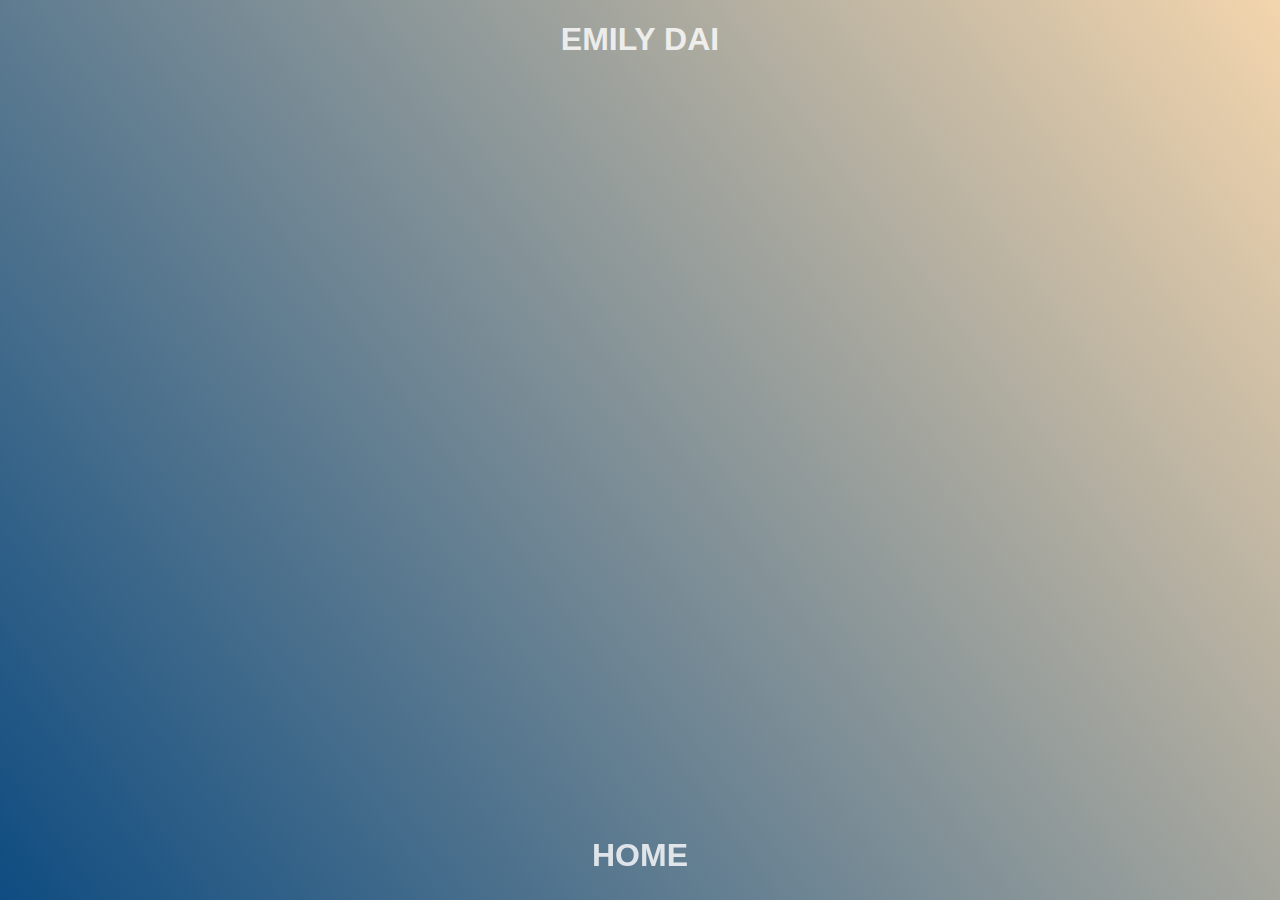
==== about.html @ 2e5f0fb4 "added index and other pages" ====
<!DOCTYPE html>
<html lang = "en">
<head>
    <link rel="stylesheet" href="styles.css">
</head>
<body>
    <h1 class = "titles">
        EMILY DAI
    </h1>
    <div class = "footer-container">
        <footer class = "titles">
            <a href="index.html" target="_self">HOME</a>
        </footer>
    </div>
</body>
</html>
---- styles.css ----
body {
background: linear-gradient(
    53deg,
     #0F4C81,
     #F3D5AD
    ) fixed;
}
#main-card {
    height: 80vh;
    width: 110vh;
    background-color: white;
    margin: 0;
    position: absolute;
    top: 50%;
    left: 50%;
    -ms-transform: translate(-50%, -50%);
    transform: translate(-50%, -50%);
    opacity: 40%;
}
#main-card:hover{
    opacity: 30%;
    filter: drop-shadow(10px 10px 10px #000000);
}
#placeholder {
    height: 80vh;
    width: 110vh;
    background-color: white;
    margin: 0;
    position: absolute;
    top: 50%;
    left: 50%;
    -ms-transform: translate(-50%, -50%);
    transform: translate(-50%, -50%);
    opacity: 0%;
}
.titles {
    color: white;
    font-family: -apple-system, BlinkMacSystemFont, 'Segoe UI', Roboto, Oxygen, Ubuntu, Cantarell, 'Open Sans', 'Helvetica Neue', sans-serif;
    opacity: 80%;
    text-align: center;
    font-size: 32px;
    font-weight: bold;
}
.footer-container {
    position: fixed;
    top: 93%;
    left: 50%;
    transform: translateX(-50%);
}
a {
    color: white;
    text-decoration: none;
}
a:hover{
    opacity: 70%;
    text-decoration: underline;
}

body
{
  background-color:#f2f2f2;
  font-family: 'RobotoDraft', 'Roboto', sans-serif;
  -webkit-font-smoothing: antialiased;
}
/* card stuff */
*
{
  -webkit-box-sizing: border-box;
  box-sizing: border-box;
}

h5
{
  margin:0px;
  font-size:1.4em;
  font-weight:700;

}

p
{
  font-size:12px;
}

.center
{
  height:75vh;
  width:100%;
  display: flex;
  justify-content: center;
  align-items: center;
}

/* End Non-Essential  */

.property-card
{
  height:18em;
  width:14em;
  display:-webkit-box;
  display:-ms-flexbox;
  display:flex;
  position: absolute;;
  -webkit-transition:all 0.4s cubic-bezier(0.645, 0.045, 0.355, 1);
  -o-transition:all 0.4s cubic-bezier(0.645, 0.045, 0.355, 1);
  transition:all 0.4s cubic-bezier(0.645, 0.045, 0.355, 1);
  border-radius:16px;
  overflow:hidden;
  box-shadow: 5px 5px #0F4C81;
}
/* ^-- The margin bottom is necessary for the drop shadow otherwise it gets clipped in certain cases. */

/* Top Half of card, image. */

.property-image
{
  height:18em;
  width:14em;
  padding:1em 2em;
  position:Absolute;
  top:0px;
  background-image:url([data-uri]);
  background-size:cover;
  background-repeat:no-repeat;
}
/* Bottom Card Section */

.property-description
{
  background-color: #FAFAFC;
  height:12em;
  width:14em;
  position:absolute;
  bottom:0em;
  -webkit-transition:all 0.4s cubic-bezier(0.645, 0.045, 0.355, 1);
  -o-transition:all 0.4s cubic-bezier(0.645, 0.045, 0.355, 1);
  transition:all 0.4s cubic-bezier(0.645, 0.045, 0.355, 1);
  padding: 0.5em 1em;
  text-align:center;
}

/* Social Icons */

.property-social-icons
{
  width:1em;
  height:1em;
  background-color:#0F4C81;
  position:absolute;
  bottom:1em;
  left:1em;
  -webkit-transition:all 0.4s cubic-bezier(0.645, 0.045, 0.355, 1);
  -o-transition:all 0.4s cubic-bezier(0.645, 0.045, 0.355, 1);
  transition:all 0.4s cubic-bezier(0.645, 0.045, 0.355, 1);
}

/* Property Cards Hover States */

.property-card:hover .property-description
{
  height:0em;
  padding:0px 1em;
}

.property-card:hover .property-social-icons
{
  background-color:white;
}

.property-card:hover .property-social-icons:hover
{
  background-color:blue;
  cursor:pointer;
}
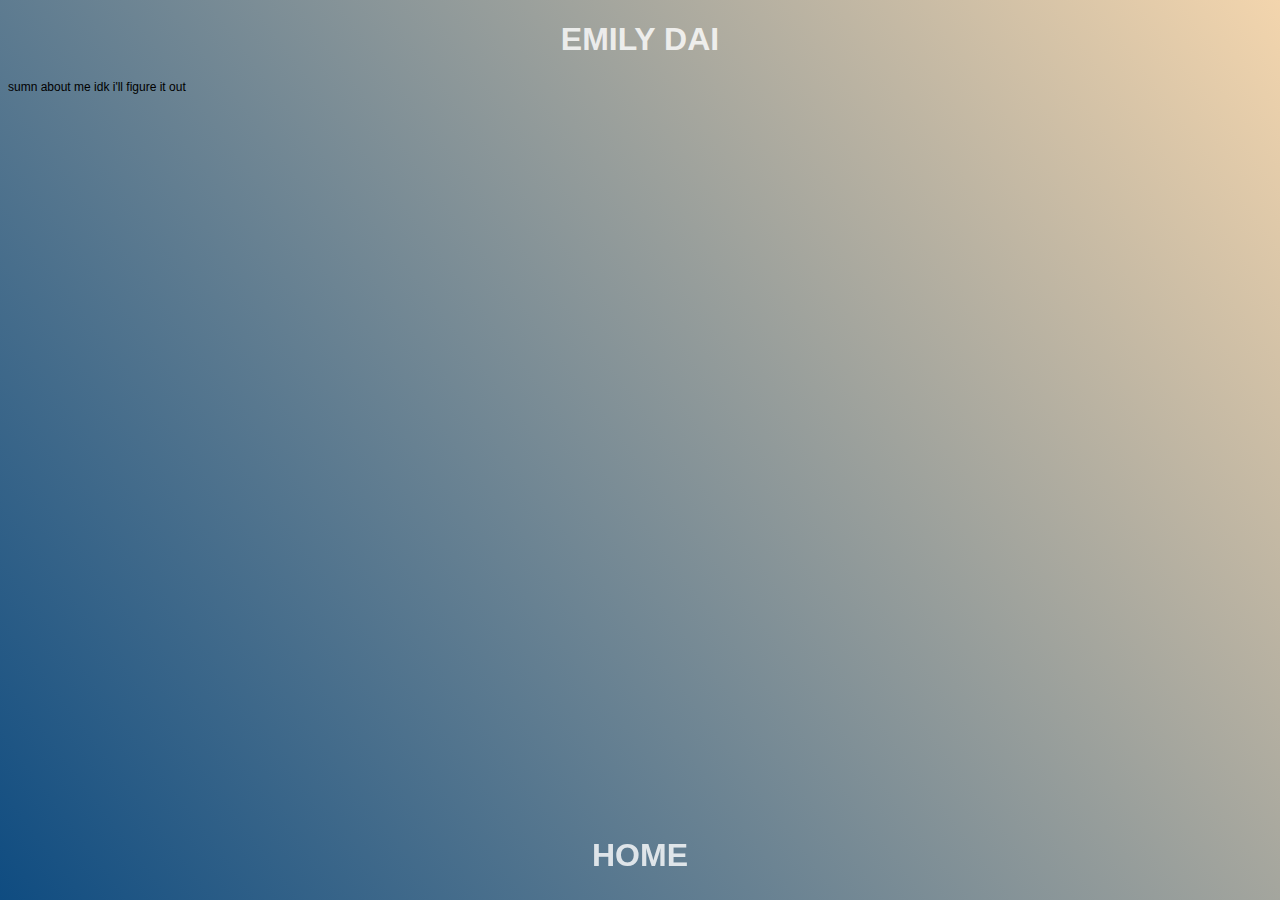
==== commit 03c5e137: "added a carousel" ====
--- a/about.html
+++ b/about.html
@@ -4,12 +4,15 @@
     <link rel="stylesheet" href="styles.css">
 </head>
 <body>
-    <h1 class = "titles">
+    <h1 id = "titles">
         EMILY DAI
     </h1>
-    <div class = "footer-container">
-        <footer class = "titles">
-            <a href="index.html" target="_self">HOME</a>
+    <p>
+        sumn about me idk i'll figure it out
+    </p>
+    <div id = "footer-container">
+        <footer id = "titles">
+            <a id="links"href="index.html" target="_self">HOME</a>
         </footer>
     </div>
 </body>
--- a/styles.css
+++ b/styles.css
@@ -5,35 +5,8 @@
      #F3D5AD
     ) fixed;
 }
-#main-card {
-    height: 80vh;
-    width: 110vh;
-    background-color: white;
-    margin: 0;
-    position: absolute;
-    top: 50%;
-    left: 50%;
-    -ms-transform: translate(-50%, -50%);
-    transform: translate(-50%, -50%);
-    opacity: 40%;
-}
-#main-card:hover{
-    opacity: 30%;
-    filter: drop-shadow(10px 10px 10px #000000);
-}
-#placeholder {
-    height: 80vh;
-    width: 110vh;
-    background-color: white;
-    margin: 0;
-    position: absolute;
-    top: 50%;
-    left: 50%;
-    -ms-transform: translate(-50%, -50%);
-    transform: translate(-50%, -50%);
-    opacity: 0%;
-}
-.titles {
+
+#titles {
     color: white;
     font-family: -apple-system, BlinkMacSystemFont, 'Segoe UI', Roboto, Oxygen, Ubuntu, Cantarell, 'Open Sans', 'Helvetica Neue', sans-serif;
     opacity: 80%;
@@ -41,17 +14,29 @@
     font-size: 32px;
     font-weight: bold;
 }
-.footer-container {
+#index-title {
+    color: white;
+    font-family: -apple-system, BlinkMacSystemFont, 'Segoe UI', Roboto, Oxygen, Ubuntu, Cantarell, 'Open Sans', 'Helvetica Neue', sans-serif;
+    opacity: 80%;
+    font-size: 32px;
+    font-weight: bold;
+    position: fixed;
+    top: 2.2%;
+    left: 50%;
+    z-index: 3;
+    transform: translateX(-50%);
+}
+#footer-container {
     position: fixed;
     top: 93%;
     left: 50%;
     transform: translateX(-50%);
 }
-a {
+#links {
     color: white;
     text-decoration: none;
 }
-a:hover{
+#links:hover{
     opacity: 70%;
     text-decoration: underline;
 }
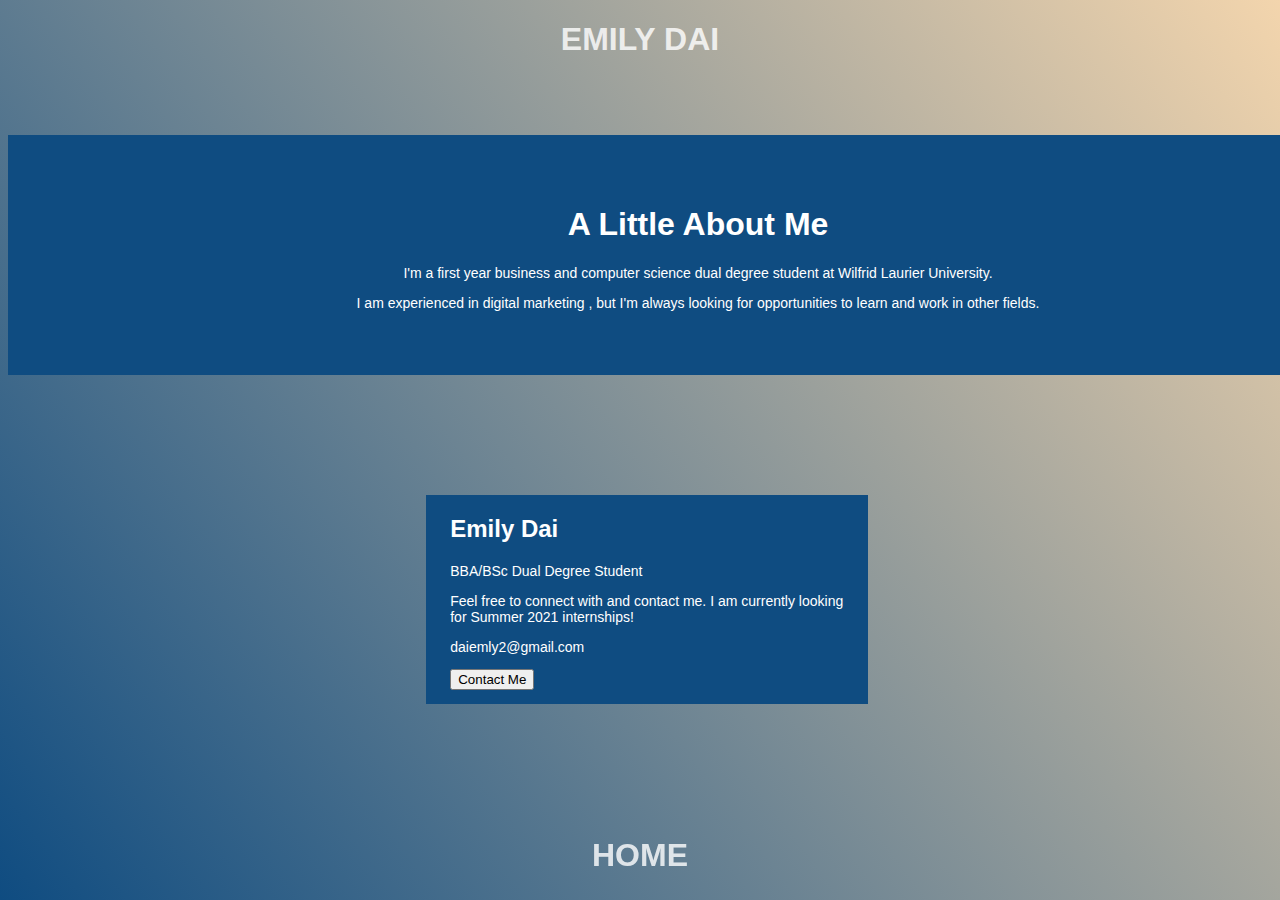
==== commit 88609dc1: "added info for the about page" ====
--- a/about.html
+++ b/about.html
@@ -1,15 +1,31 @@
 <!DOCTYPE html>
 <html lang = "en">
 <head>
+    <title>about</title>
     <link rel="stylesheet" href="styles.css">
 </head>
 <body>
     <h1 id = "titles">
         EMILY DAI
     </h1>
-    <p>
-        sumn about me idk i'll figure it out
-    </p>
+    <div class="about-section" id="top-banner">
+        <h1>A Little About Me</h1>
+        <p>I'm a first year business and computer science dual degree student at Wilfrid Laurier University.</p>
+        <p>I am experienced in digital marketing , but I'm always looking for opportunities to learn and work in other fields.</p>
+      </div>
+    
+        <div class="column">
+          <div class="card-about">
+            <div class="container-about" id = "card-body">
+              <h2>Emily Dai</h2>
+              <p class="title">BBA/BSc Dual Degree Student</p>
+              <p>Feel free to connect with and contact me. I am currently looking for Summer 2021 internships!</p>
+              <p>daiemly2@gmail.com</p>
+              <p><a href="contact.html" target="_self"><button class="button">Contact Me</button></p></a>
+            </div>
+          </div>
+        </div>
+      </div>
     <div id = "footer-container">
         <footer id = "titles">
             <a id="links"href="index.html" target="_self">HOME</a>
--- a/styles.css
+++ b/styles.css
@@ -21,7 +21,7 @@
     font-size: 32px;
     font-weight: bold;
     position: fixed;
-    top: 2.2%;
+    top: 21px;
     left: 50%;
     z-index: 3;
     transform: translateX(-50%);
@@ -64,7 +64,7 @@
 
 p
 {
-  font-size:12px;
+  font-size:14px;
 }
 
 .center
@@ -85,7 +85,7 @@
   display:-webkit-box;
   display:-ms-flexbox;
   display:flex;
-  position: absolute;;
+  position: absolute;
   -webkit-transition:all 0.4s cubic-bezier(0.645, 0.045, 0.355, 1);
   -o-transition:all 0.4s cubic-bezier(0.645, 0.045, 0.355, 1);
   transition:all 0.4s cubic-bezier(0.645, 0.045, 0.355, 1);
@@ -100,13 +100,14 @@
 .property-image
 {
   height:18em;
-  width:14em;
+  width:12em;
   padding:1em 2em;
   position:Absolute;
   top:0px;
-  background-image:url([data-uri]);
+  background-image: url(images/catboy.png);
   background-size:cover;
   background-repeat:no-repeat;
+  
 }
 /* Bottom Card Section */
 
@@ -114,7 +115,7 @@
 {
   background-color: #FAFAFC;
   height:12em;
-  width:14em;
+  width:12em;
   position:absolute;
   bottom:0em;
   -webkit-transition:all 0.4s cubic-bezier(0.645, 0.045, 0.355, 1);
@@ -156,4 +157,224 @@
 {
   background-color:blue;
   cursor:pointer;
+}
+.property-card:hover {
+  box-shadow: 10px 10px #0F4C81;
+}
+/* contact card styles*/
+
+#contact-body {
+  margin: 0;
+  padding: 0;
+  min-height: 100vh;
+  background: #333;
+  display: flex;
+  justify-content: center;
+  align-items: center;   
+  font-family: sans-serif;
+}
+
+.container-contact {
+  width: 1000px;
+  position: fixed;
+  display: flex;
+  justify-content: space-between;
+  left: 15%;
+  top: 25%;
+  
+}
+
+.container-contact .card {
+  position: relative;
+  border-radius: 10px;
+}
+
+.container-contact .card .icon {
+  position: absolute;
+  top: 0;
+  left: 0;
+  width: 100%;
+  height: 100%;
+  background: #f00;
+  transition: 0.7s;
+  z-index: 1;
+}
+
+.container-contact .card:nth-child(1) .icon {
+  background: #0e76a8;
+}
+
+.container-contact .card:nth-child(2) .icon {
+  background: #dd2a7b;
+}
+
+.container-contact .card:nth-child(3) .icon {
+  background: #4078c0;
+}
+
+
+.container-contact .card .icon .fa {
+  position: absolute;
+  top: 50%;
+  left: 50%;
+  transform: translate(-50%, -50%);
+  font-size: 80px;
+  transition: 0.7s;
+  color: #fff;
+}
+
+i {
+  position: absolute;
+  top: 50%;
+  left: 50%;
+  transform: translate(-50%, -50%);
+  font-size: 80px;
+  transition: 0.7s;
+  color: #fff;
+}
+
+.container-contact .card .face {
+  width: 300px;
+  height: 200px;
+  transition: 0.5s;
+}
+
+.container-contact .card .face.face1 {
+  position: relative;
+  background: #333;
+  display: flex;
+  justify-content: center;
+  align-items: center;
+  z-index: 1;
+  transform: translateY(100px);
+}
+
+.container-contact .card:hover .face.face1{
+  background: #ff0057;
+  transform: translateY(0px);
+}
+
+.container-contact .card .face.face1 .content {
+  opacity: 1;
+  transition: 0.5s;
+}
+
+.container-contact .card:hover .face.face1 .content {
+  opacity: 1;
+}
+
+.container-contact .card .face.face1 .content i{
+  max-width: 100px;
+}
+
+.container-contact .card .face.face2 {
+  position: relative;
+  background: #fff;
+  display: flex;
+  justify-content: center;
+  align-items: center;
+  padding: 20px;
+  box-sizing: border-box;
+  box-shadow: 5px 5px #0F4C81;
+  transform: translateY(-100px);
+}
+
+.container-contact .card:hover .face.face2{
+  transform: translateY(0);
+  box-shadow: 10px px #0F4C81;
+}
+
+.container-contact .card .face.face2 .content p {
+  margin: 0;
+  padding: 0;
+  text-align: center;
+  color: #414141;
+}
+
+.container-contact .card .face.face2 .content h3 {
+  margin: 0 0 10px 0;
+  padding: 0;
+  color: #fff;
+  font-size: 24px;
+  text-align: center;
+  color: #414141;
+} 
+
+.container-contact a {
+  text-decoration: none;
+  color: #414141;
+}
+/* about page styles */
+#card-body {
+  font-family: Arial, Helvetica, sans-serif;
+  margin: 0;
+  color: white;
+}
+
+#top-banner {
+  width: 100%;
+  box-sizing: block;
+  position: fixed;
+  top: 15vh;
+  
+}
+
+*, *:before, *:after {
+  box-sizing: inherit;
+}
+
+.column {
+  position: fixed;
+  left: 33.3%;
+  width: 33.3%;
+  top: 55%;
+  padding: 0 8px;
+  background-color: #0F4C81;
+}
+
+
+.about-section {
+  padding: 50px;
+  text-align: center;
+  background-color:  #0F4C81;
+  color: white;
+}
+
+.container-about {
+  padding: 0 16px;
+  background-color: #0F4C81;
+}
+
+.container-about::after, .row::after {
+  content: "";
+  clear: both;
+  display: table;
+}
+
+.title-about {
+  color: grey;
+}
+
+.button-about {
+  border: none;
+  outline: 0;
+  display: inline-block;
+  padding: 8px;
+  color: white;
+  background-color: #000;
+  text-align: center;
+  cursor: pointer;
+  width: 100%;
+}
+
+.button-about:hover {
+  background-color: #555;
+  text-emphasis-color: #4078c0;
+}
+
+@media screen and (max-width: 650px) {
+  .column {
+    width: 100%;
+    display: block;
+  }
 }